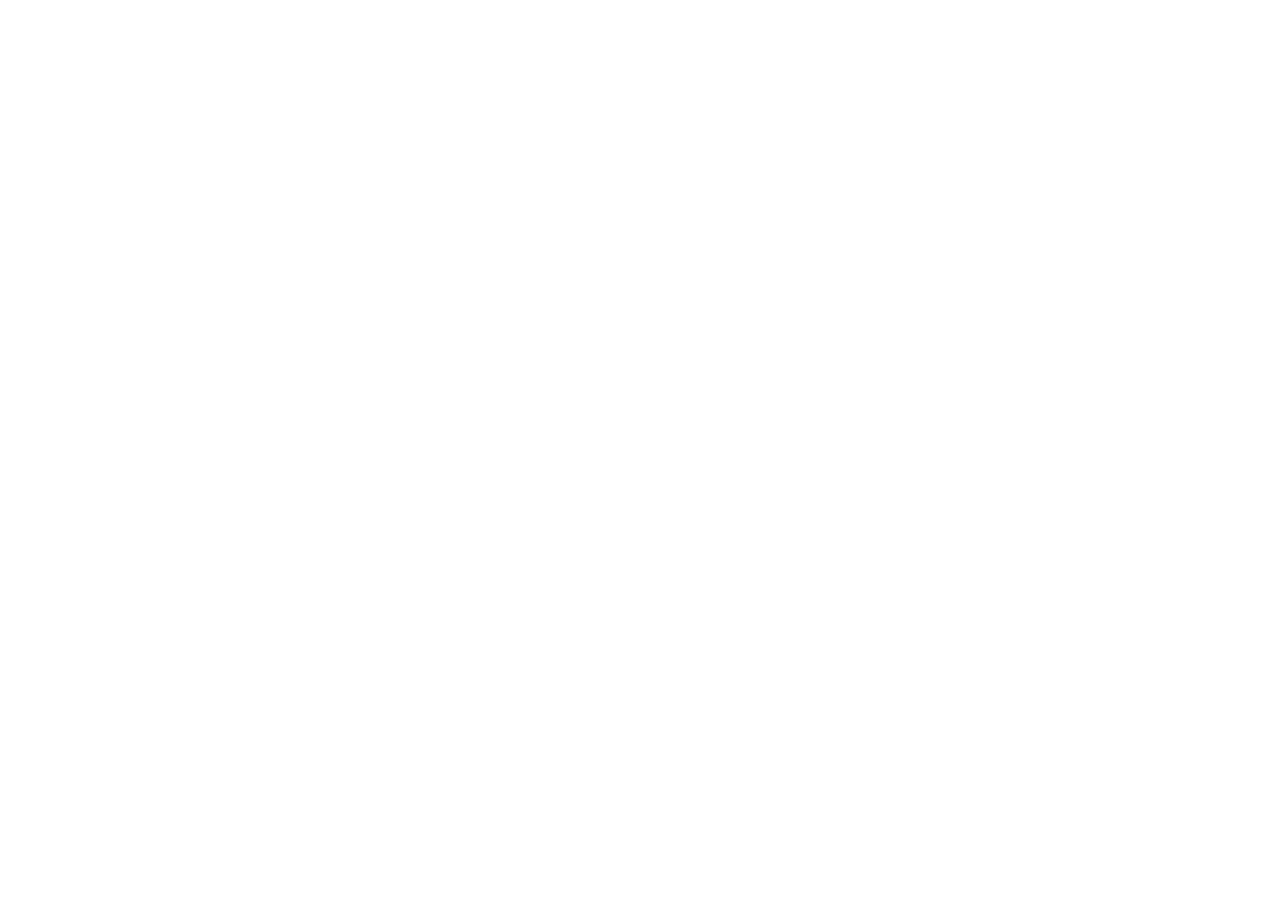
==== finalproject/index.html @ ec8ffdd7 "Add files via upload" ====
<!DOCTYPE html>
<html>

<body>

<div id="map" style="width:100%;height:500px"></div>

<script>
function myMap() {
  var myCenter = new google.maps.LatLng(41, -80);
  var mapCanvas = document.getElementById("map");
  var mapOptions = {center: myCenter, zoom: 6};
  var map = new google.maps.Map(mapCanvas, mapOptions);
  var marker = new google.maps.Marker({
    position: myCenter,
    animation: google.maps.Animation.BOUNCE,
	icon:'images/touricon.png'
  });
  marker.setMap(map);
}
</script>

<script src="https://maps.googleapis.com/maps/api/js?key=AIzaSyBXWZV0V1d7ZfpjKHS1tuotdxWYRfIMzvI&callback=myMap"></script>
<!--
To use this code on your website, get a free API key from Google.
Read more at: https://www.w3schools.com/graphics/google_maps_basic.asp
-->

</body>
</html>
<!--
//tour details

August 3
Columbus OH
39.9831403,-83.2710211

August 4
Cleveland OH
41.4977042,-81.8459456

August 5
https://www.facebook.com/events/214215376042196/
The Old Miami
3930 Cass Ave, Detroit, Michigan 48201
(313) 831-3830
42.348941,-83.0644807

August 7
Detroit Industrial Underground promo spot
42.3528795,-83.2392906

August 11
https://www.facebook.com/events/394109257765788/
pin
The Mockbee
2260 Central Pkwy, Cincinnati 45214
(513) 621-1900
39.1218698,-84.5334866

August 12
https://www.facebook.com/events/353554445173582/
Cafe Bourbon Street
2216 Summit St, Columbus, OH 43201
cafebourbonstreet.com
(614) 725-5256
40.008639,-83.0002007

August 14
Basement Transmissions Concert Hall
145 W 11th St, Erie, PA 16501
(814) 520-8328
42.1232118,-80.0849867

-->


<!--
<!DOCTYPE html>
<html>
<body>

<h1>My First Google Map</h1>

<div id="googleMap" style="width:100%;height:400px;"></div>

<script>
function myMap() {
//	var mapProp= {
//	    center:new google.maps.LatLng(41,-80),
//	    zoom:6,
//	    mapTypeId: google.maps.MapTypeId.ROADMAP,
//	    mapTypeId: google.maps.MapTypeId.TERRAIN,
//	    mapTypeId: google.maps.MapTypeId.HYBRID,
//	    mapTypeId: google.maps.MapTypeId.SATELLITE,
//	};

  var myCenter = new google.maps.LatLng(41, -80);
  var mapCanvas = document.getElementById("map");
  var mapOptions = {
  	center: myCenter,
  	zoom: 6,
  //	mapTypeId: google.maps.MapTypeId.HYBRID,
  };
  var map = new google.maps.Map(mapCanvas, mapOptions);

//	var map=new google.maps.Map(document.getElementById("googleMap"),mapProp);

  var marker = new google.maps.Marker({position:myCenter});
  marker.setMap(map);

}
</script>

<script src="https://maps.googleapis.com/maps/api/js?key=AIzaSyBXWZV0V1d7ZfpjKHS1tuotdxWYRfIMzvI&callback=myMap"></script>

</body>
</html>
<!--
custom markers
animate travel
light up regions
-->
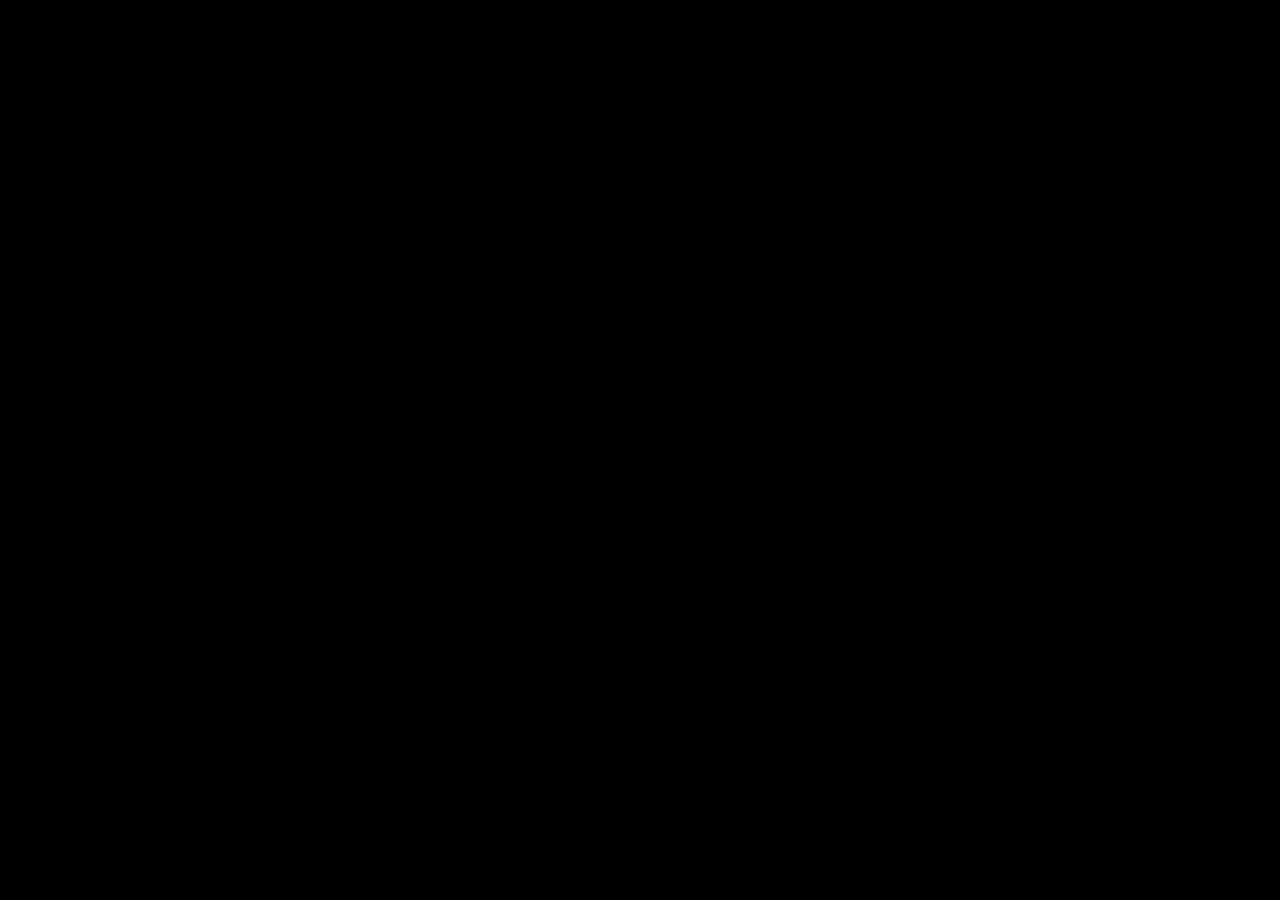
==== commit 447e2d0e: "moving js outside of index" ====
--- a/finalproject/index.html
+++ b/finalproject/index.html
@@ -1,123 +1,15 @@
 <!DOCTYPE html>
 <html>
+  <head>
+    <title>Voidstar Productions' Percussive Resistance Tour 2018</title>
+    <meta name="Description" content="Voidstar Productions' artists Abstinence, Nau-Zee-auN, Journey to the Center of the Colon, Tactil Vision and Freeze Etch are hitting the road through the midwest this August.">
+    <meta name="title" content="Voidstar Productions' Percussive Resistance Tour 2018">
+    <link type="text/css" rel="stylesheet" href="css/style.css">
+  </head>
+  <body bgcolor="#000" text="#fff">
+    <div id="map" style="width:100%;height:800px"></div>
 
-<body>
-
-<div id="map" style="width:100%;height:500px"></div>
-
-<script>
-function myMap() {
-  var myCenter = new google.maps.LatLng(41, -80);
-  var mapCanvas = document.getElementById("map");
-  var mapOptions = {center: myCenter, zoom: 6};
-  var map = new google.maps.Map(mapCanvas, mapOptions);
-  var marker = new google.maps.Marker({
-    position: myCenter,
-    animation: google.maps.Animation.BOUNCE,
-	icon:'images/touricon.png'
-  });
-  marker.setMap(map);
-}
-</script>
-
-<script src="https://maps.googleapis.com/maps/api/js?key=AIzaSyBXWZV0V1d7ZfpjKHS1tuotdxWYRfIMzvI&callback=myMap"></script>
-<!--
-To use this code on your website, get a free API key from Google.
-Read more at: https://www.w3schools.com/graphics/google_maps_basic.asp
--->
-
-</body>
+    <script src="js/maplogic.js"></script>
+    <script src="https://maps.googleapis.com/maps/api/js?key=AIzaSyBXWZV0V1d7ZfpjKHS1tuotdxWYRfIMzvI&callback=myMap"></script>
+  </body>
 </html>
-<!--
-//tour details
-
-August 3
-Columbus OH
-39.9831403,-83.2710211
-
-August 4
-Cleveland OH
-41.4977042,-81.8459456
-
-August 5
-https://www.facebook.com/events/214215376042196/
-The Old Miami
-3930 Cass Ave, Detroit, Michigan 48201
-(313) 831-3830
-42.348941,-83.0644807
-
-August 7
-Detroit Industrial Underground promo spot
-42.3528795,-83.2392906
-
-August 11
-https://www.facebook.com/events/394109257765788/
-pin
-The Mockbee
-2260 Central Pkwy, Cincinnati 45214
-(513) 621-1900
-39.1218698,-84.5334866
-
-August 12
-https://www.facebook.com/events/353554445173582/
-Cafe Bourbon Street
-2216 Summit St, Columbus, OH 43201
-cafebourbonstreet.com
-(614) 725-5256
-40.008639,-83.0002007
-
-August 14
-Basement Transmissions Concert Hall
-145 W 11th St, Erie, PA 16501
-(814) 520-8328
-42.1232118,-80.0849867
-
--->
-
-
-<!--
-<!DOCTYPE html>
-<html>
-<body>
-
-<h1>My First Google Map</h1>
-
-<div id="googleMap" style="width:100%;height:400px;"></div>
-
-<script>
-function myMap() {
-//	var mapProp= {
-//	    center:new google.maps.LatLng(41,-80),
-//	    zoom:6,
-//	    mapTypeId: google.maps.MapTypeId.ROADMAP,
-//	    mapTypeId: google.maps.MapTypeId.TERRAIN,
-//	    mapTypeId: google.maps.MapTypeId.HYBRID,
-//	    mapTypeId: google.maps.MapTypeId.SATELLITE,
-//	};
-
-  var myCenter = new google.maps.LatLng(41, -80);
-  var mapCanvas = document.getElementById("map");
-  var mapOptions = {
-  	center: myCenter,
-  	zoom: 6,
-  //	mapTypeId: google.maps.MapTypeId.HYBRID,
-  };
-  var map = new google.maps.Map(mapCanvas, mapOptions);
-
-//	var map=new google.maps.Map(document.getElementById("googleMap"),mapProp);
-
-  var marker = new google.maps.Marker({position:myCenter});
-  marker.setMap(map);
-
-}
-</script>
-
-<script src="https://maps.googleapis.com/maps/api/js?key=AIzaSyBXWZV0V1d7ZfpjKHS1tuotdxWYRfIMzvI&callback=myMap"></script>
-
-</body>
-</html>
-<!--
-custom markers
-animate travel
-light up regions
--->